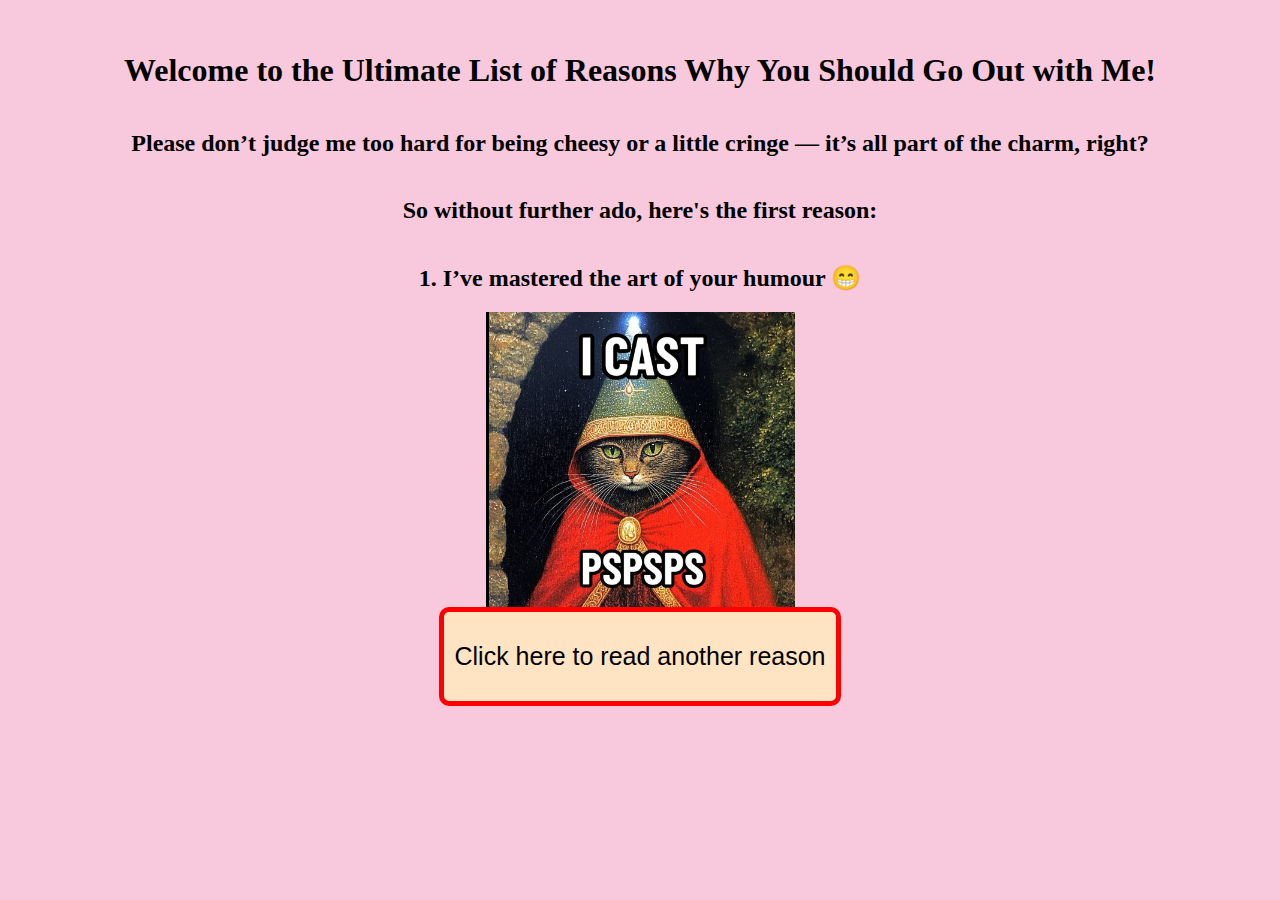
==== ReasonsToGoOutWIthMe.html @ 2d3ed05d "first commit" ====
<!DOCTYPE html>
<html>
<head>
    <meta charset="utf-8"/>
    <meta name="viewport" content="width=device-width"/>
    <title></title>
    <link href="/style.css" rel="stylesheet" type="text/css"/>
    <script src="/script.js"></script>

</head>
<body>
    <center>
        <div class="everything">
            <h1>
                Welcome to the Ultimate List of Reasons Why You Should Go Out with Me!
            </h1>
            <h2> Please don’t judge me too hard for being cheesy or a little cringe — it’s all part of the charm, right?</h2>
            <h2> So without further ado, here's the first reason:</h2>
               <h2> 1. I’ve mastered the art of  your humour 😁</h2>
               
            <audio controls hidden id="song">
                <source src="song.mp3" type="audio/mpeg">
              Your browser does not support the audio element.
            </audio> 
            <img src="cat.png"/>
            <button onclick="changeBackground()">Click here to read another reason </button>

        </div>
        <div class="heart" id="heart" style="display: none;">
            <span>Gotcha!!! Pls don't kill me, I can optimize it for you to Rick Roll other people!!!</span>
        </div>
    </center>
</body>
</html>
---- style.css ----
body {
    display: flex;
    justify-content: center;
    align-items: center;
    height: 80vh;
    background-color: #F8C8DC;
}

.everything {
    display: flex;
    flex-direction: column;
    justify-content: center;
    align-items: center;
    height: 100%;
    text-align: center;
}

button {
    background-color: bisque;
    padding: 30px 10px;
    font-size: 25px;
    border-radius: 10px;
    border: 5px solid red;
}

/* Heart shape */
.heart {
    position: center;
    width: 200px;
    height: 200px;
    background-color: #F8C8DC;
    transform: rotate(-45deg);
    transform-origin: center;
    z-index: 1; /* Ensure heart is behind text */
}

.heart::before,
.heart::after {
    content: "";
    position: absolute;
    width: 200px;
    height: 200px;
    border-radius: 50%;
    background-color: #F8C8DC;
}

.heart::before {
    top: -100px;
    left: 0;
}

.heart::after {
    left: 100px;
    top: 0;
}

/* Text inside heart */
.heart span {
    position: absolute;
    top: 50%;
    left: 50%;
    transform: translate(-50%, -50%) rotate(45deg); /* Rotate the text back */
    color: black;
    font-size: 20px;
    font-family: Arial, sans-serif;
    z-index: 2; /* Ensure the text appears above the heart */
}
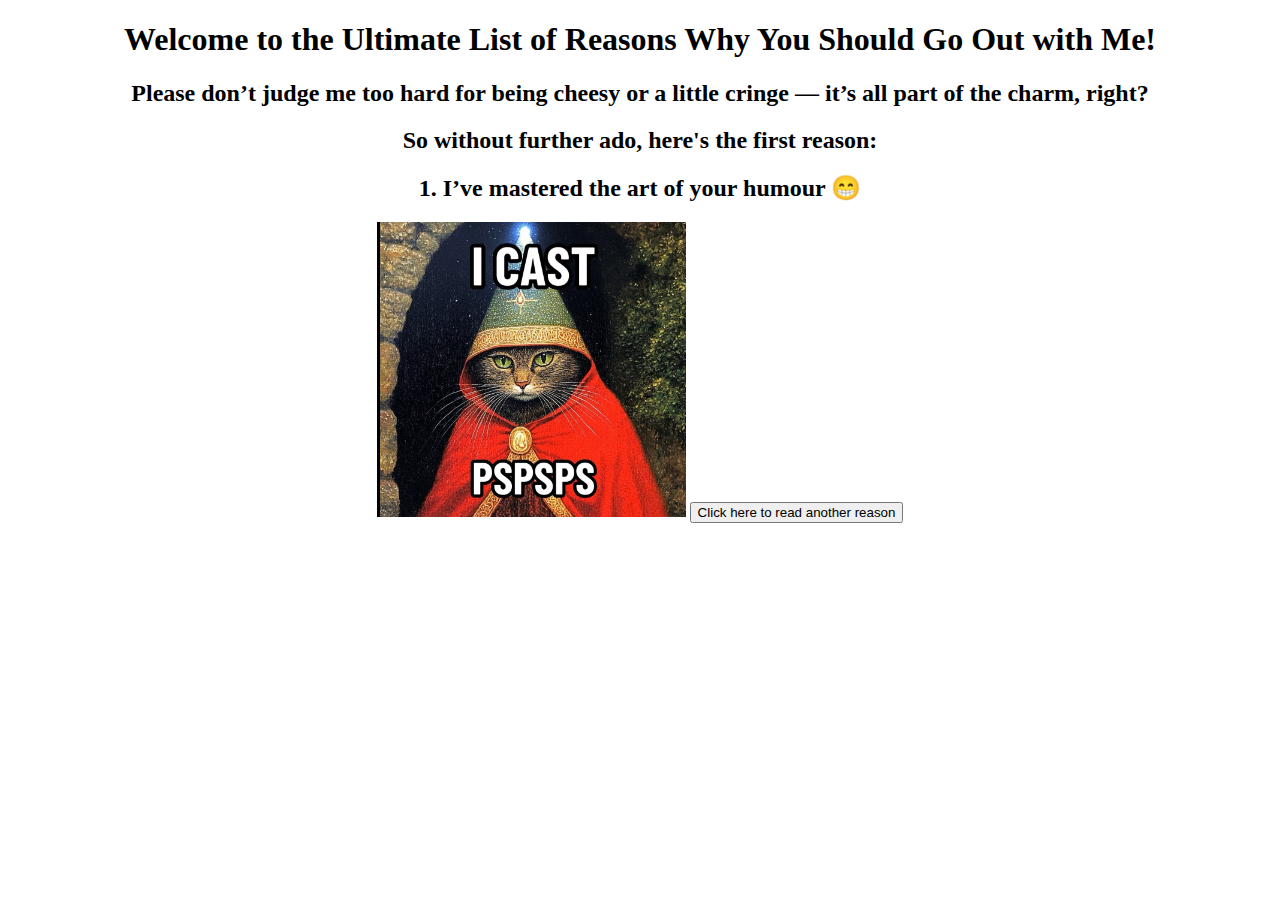
==== commit f2611379: "work please" ====
--- a/ReasonsToGoOutWIthMe.html
+++ b/ReasonsToGoOutWIthMe.html
@@ -3,9 +3,8 @@
 <head>
     <meta charset="utf-8"/>
     <meta name="viewport" content="width=device-width"/>
-    <title></title>
-    <link href="/style.css" rel="stylesheet" type="text/css"/>
-    <script src="/script.js"></script>
+    <link href="forAida/style.css" rel="stylesheet" type="text/css"/>
+    <script src="forAida/script.js"></script>
 
 </head>
 <body>
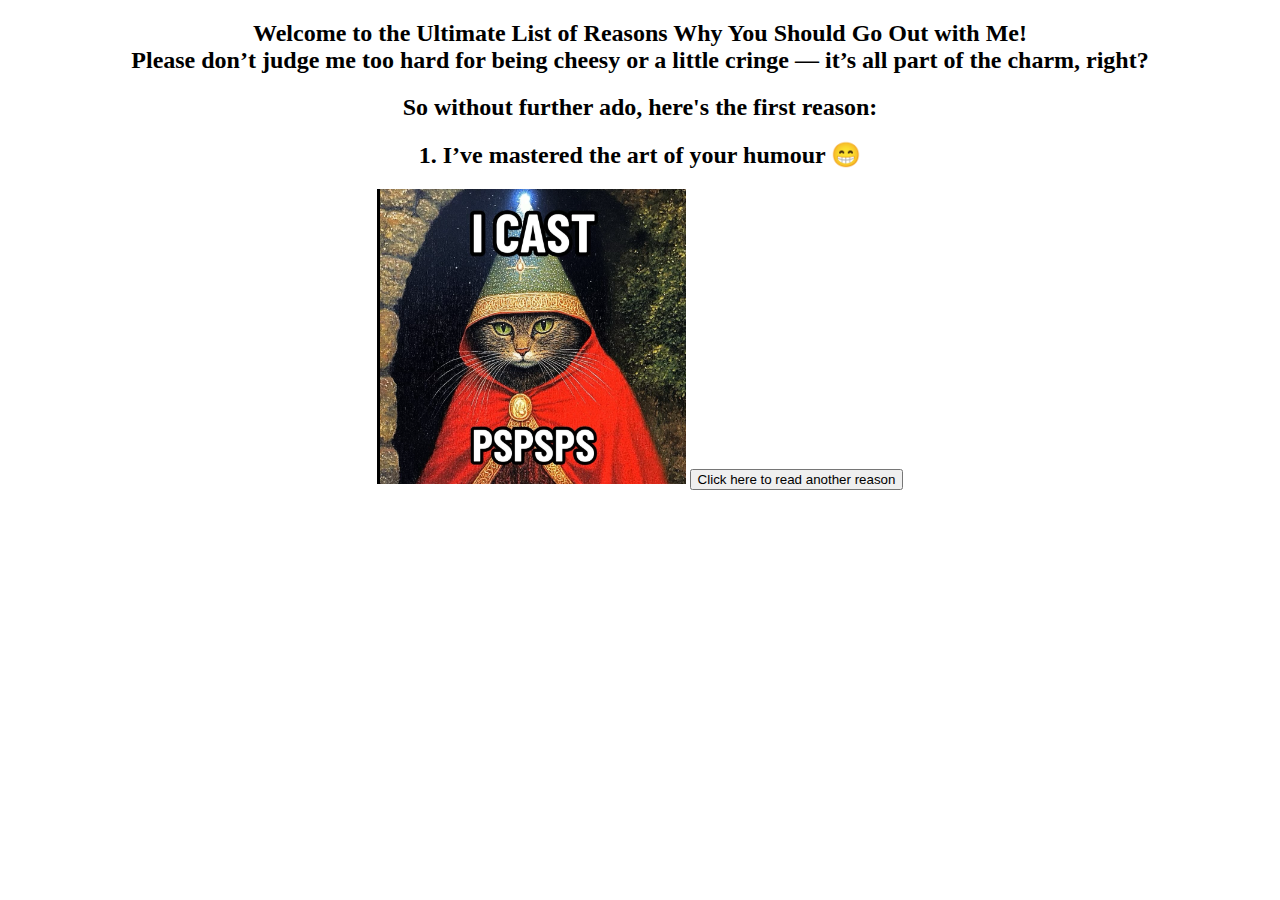
==== commit 95bad304: "Work this time" ====
--- a/ReasonsToGoOutWIthMe.html
+++ b/ReasonsToGoOutWIthMe.html
@@ -2,18 +2,17 @@
 <html>
 <head>
     <meta charset="utf-8"/>
-    <meta name="viewport" content="width=device-width"/>
-    <link href="forAida/style.css" rel="stylesheet" type="text/css"/>
-    <script src="forAida/script.js"></script>
+    <link href="/forAida/style.css" rel="stylesheet" type="text/css"/>
+    <script src="/forAida/script.js"></script>
 
 </head>
 <body>
     <center>
         <div class="everything">
-            <h1>
-                Welcome to the Ultimate List of Reasons Why You Should Go Out with Me!
-            </h1>
-            <h2> Please don’t judge me too hard for being cheesy or a little cringe — it’s all part of the charm, right?</h2>
+            <h2>
+            </h2>
+            <h2>                 Welcome to the Ultimate List of Reasons Why You Should Go Out with Me! </br>
+                Please don’t judge me too hard for being cheesy or a little cringe — it’s all part of the charm, right?</h2>
             <h2> So without further ado, here's the first reason:</h2>
                <h2> 1. I’ve mastered the art of  your humour 😁</h2>
                
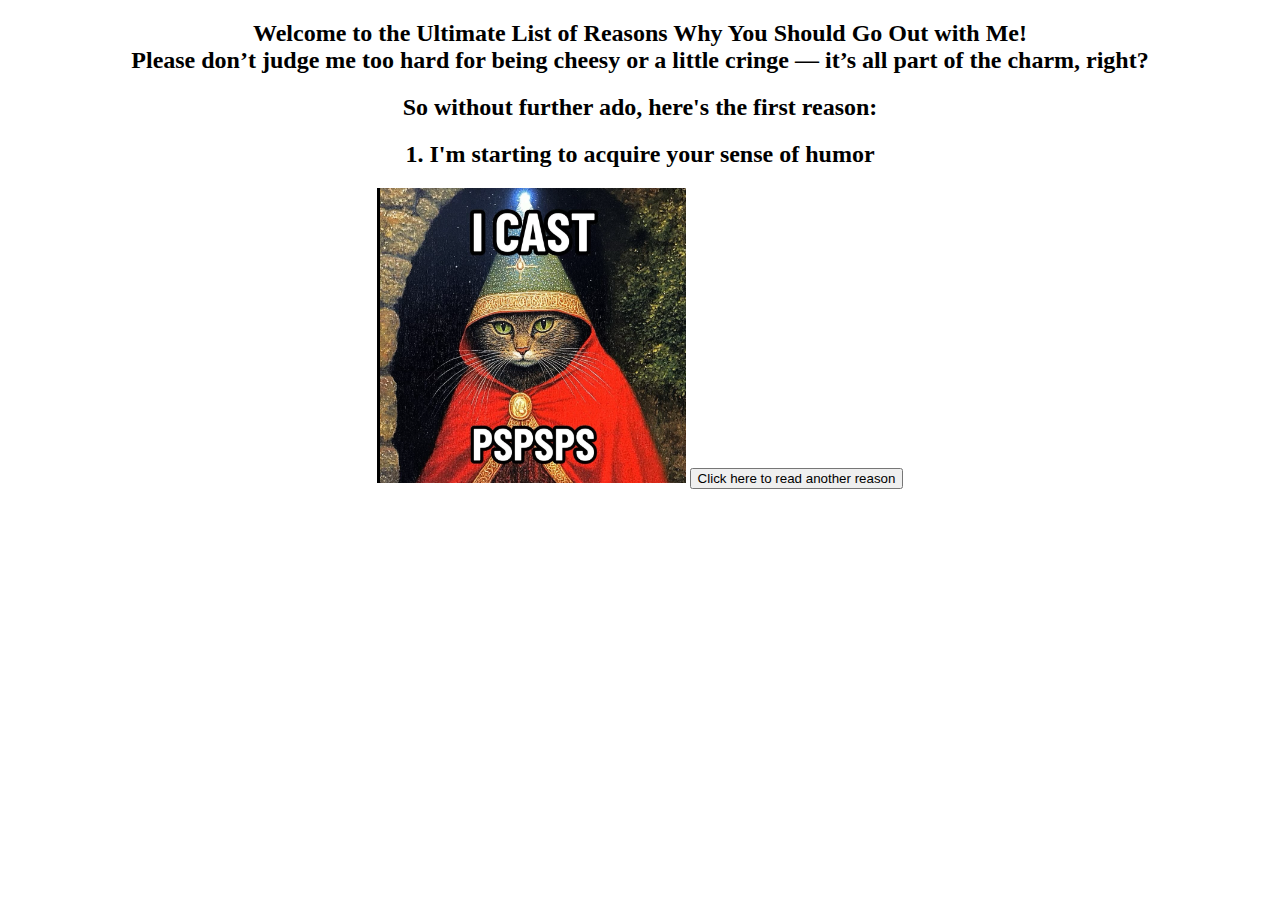
==== commit bf6ecda8: "Update ReasonsToGoOutWIthMe.html" ====
--- a/ReasonsToGoOutWIthMe.html
+++ b/ReasonsToGoOutWIthMe.html
@@ -14,7 +14,7 @@
             <h2>                 Welcome to the Ultimate List of Reasons Why You Should Go Out with Me! </br>
                 Please don’t judge me too hard for being cheesy or a little cringe — it’s all part of the charm, right?</h2>
             <h2> So without further ado, here's the first reason:</h2>
-               <h2> 1. I’ve mastered the art of  your humour 😁</h2>
+               <h2> 1. I'm starting to acquire your sense of humor</h2>
                
             <audio controls hidden id="song">
                 <source src="song.mp3" type="audio/mpeg">
